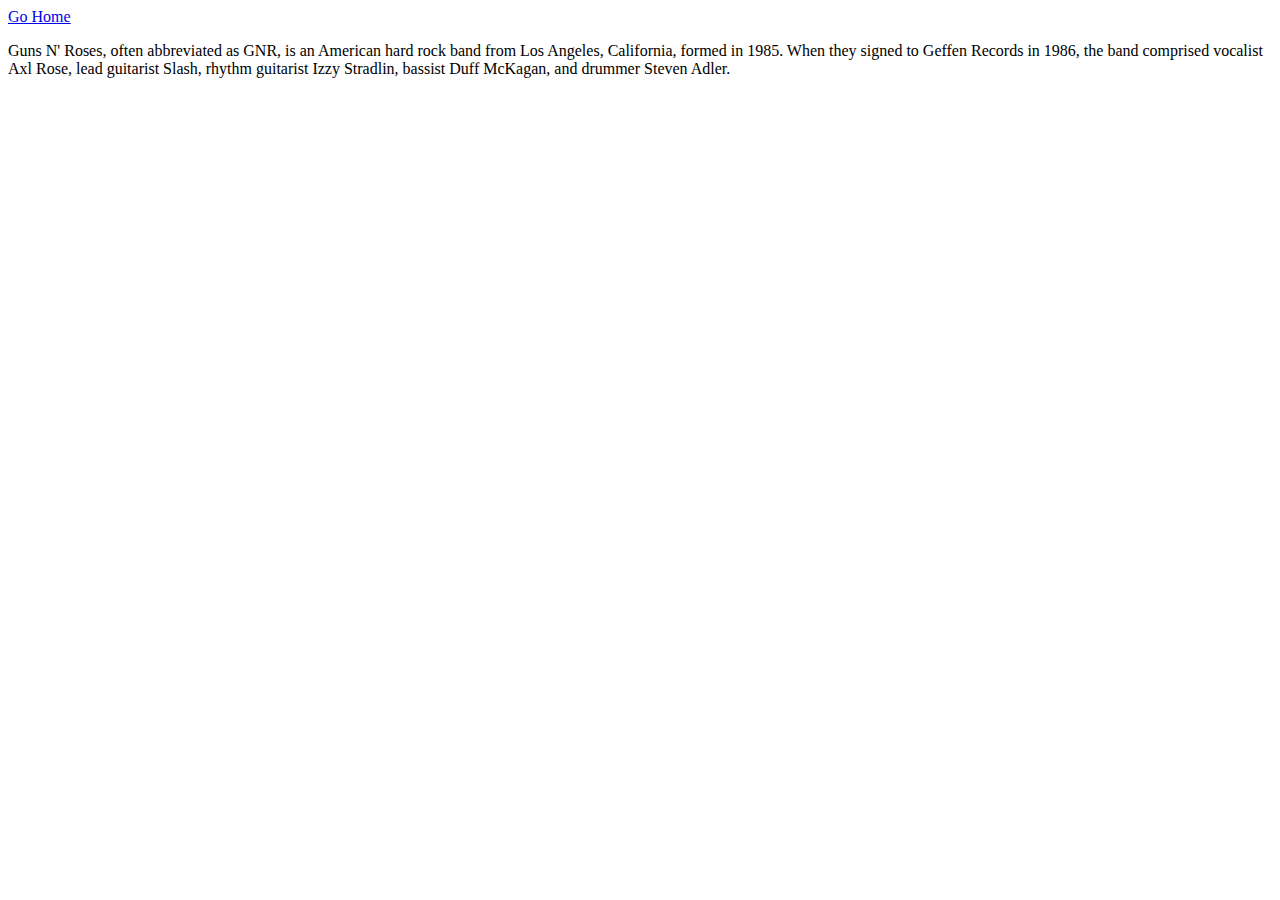
==== about.html @ 2e58fb82 "initial upload of proto-gnr site" ====
<!DOCTYPE html>
<html lang="en" dir="ltr">
  <head>
    <meta charset="utf-8">
    <style media="screen">
        @import "mycssfile.css";
    </style>
    <title>About GNR</title>
  </head>
  <nav>
      <a href="index.html">Go Home</a>
  </nav>
  <body>
    <p>Guns N' Roses, often abbreviated as GNR, is an American hard rock band from Los Angeles, California, formed in 1985. When they signed to Geffen Records in 1986, the band comprised vocalist Axl Rose, lead guitarist Slash, rhythm guitarist Izzy Stradlin, bassist Duff McKagan, and drummer Steven Adler.
    </p>
  </body>
</html>
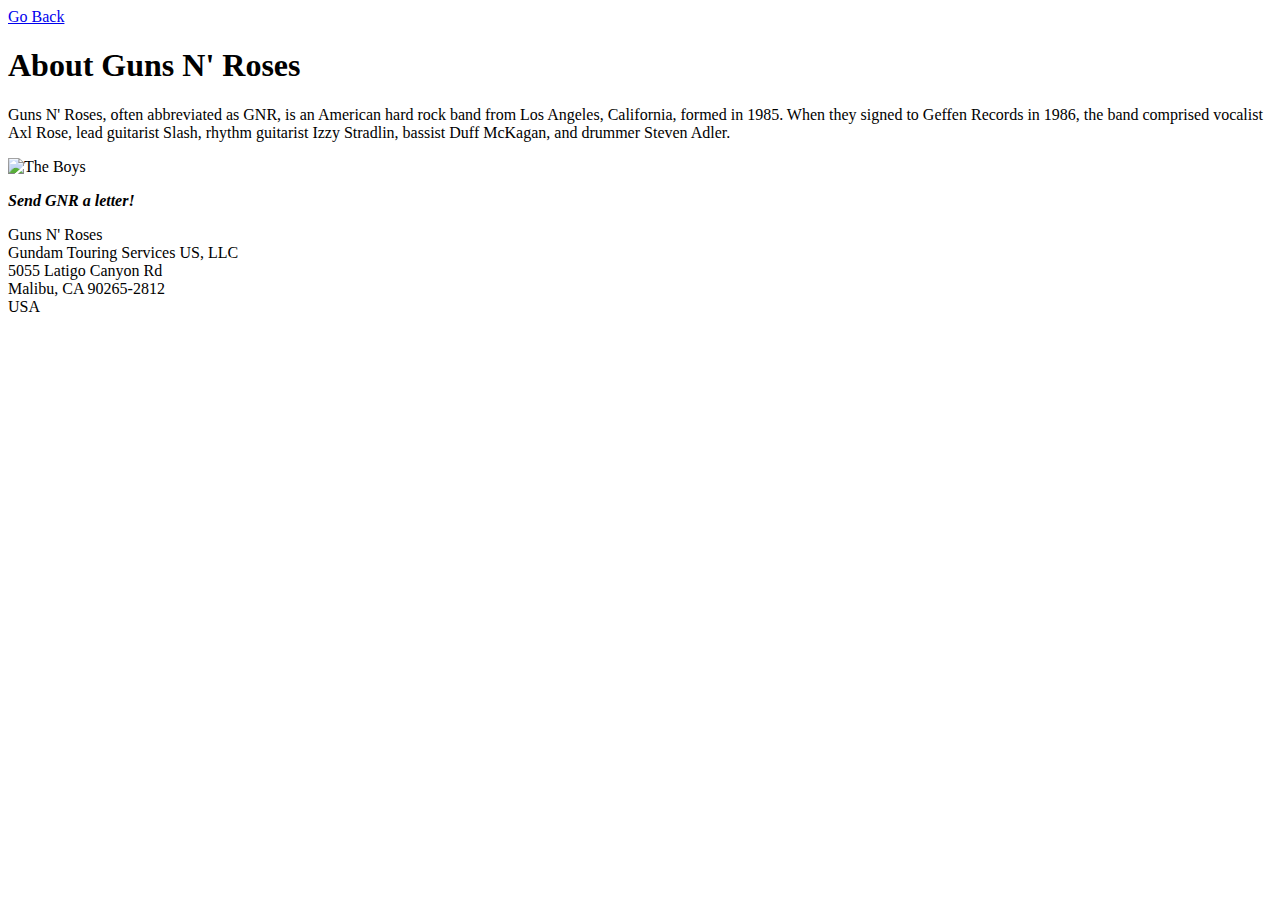
==== commit 281a1ce7: "Cleanup" ====
--- a/about.html
+++ b/about.html
@@ -8,10 +8,24 @@
     <title>About GNR</title>
   </head>
   <nav>
-      <a href="index.html">Go Home</a>
+      <a href="index.html">Go Back</a>
   </nav>
+  <header>
+      <h1>About Guns N' Roses</h1>
+    </header>
   <body>
+      <section class="about">
     <p>Guns N' Roses, often abbreviated as GNR, is an American hard rock band from Los Angeles, California, formed in 1985. When they signed to Geffen Records in 1986, the band comprised vocalist Axl Rose, lead guitarist Slash, rhythm guitarist Izzy Stradlin, bassist Duff McKagan, and drummer Steven Adler.
-    </p>
+        </section>
+    <img class="gnrband" src="https://www.rollingstone.com/wp-content/uploads/2018/07/guns-n-roses-gnr-appetite-for-destruction-99434e5a-66e8-4cb1-a704-7161ee4ab578.jpg" alt="The Boys">
+        <footer>
+        <div class="fanmail"><p><em><strong>Send GNR a letter!</strong></em>
+        <p>Guns N' Roses
+        <br>Gundam Touring Services US, LLC
+        <br>5055 Latigo Canyon Rd
+        <br>Malibu, CA 90265-2812
+        <br>USA</font>
+        </div>
+    </footer>
   </body>
 </html>
